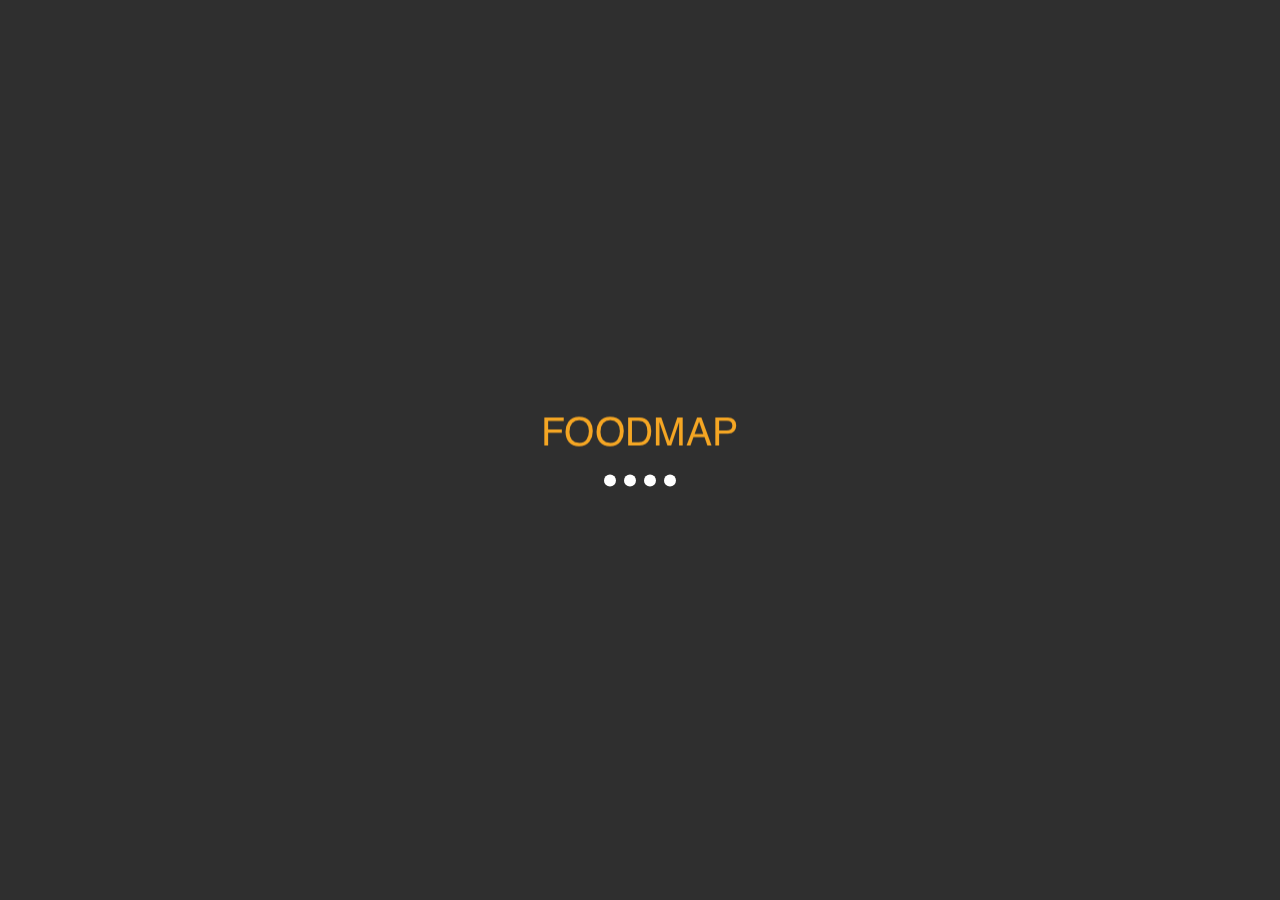
==== index.html @ c17bc489 "Add effect splash" ====
<!-- Preloader Start -->
<!DOCTYPE html>
<html lang="en">

<head>
  <meta charset="UTF-8">
  <meta name="viewport" content="width=device-width, initial-scale=1.0">
  <meta http-equiv="X-UA-Compatible" content="ie=edge">
  <title>Document</title>
  <link rel="stylesheet" href="css/effect-ball.css">
  <link rel="stylesheet" href="css/main.css">
</head>

<body>
  <div class="loader-wrap">
    <div class="loader">
      <div class="loader-logo">
        <figure class="content-img">
          <img src="assets/logo-foodmap.png" alt="">
        </figure>
      </div>
      <!-- Animación personalizada -->
      <div class="loader-inner pulse-ball">
        <div></div>
        <div></div>
        <div></div>
        <div></div>
      </div>
      <!-- Final de animación personalizada-->
    </div>
  </div>
  <!-- Muestra el contenido -->
  <main style="text-align:center; padding:40px;">
    <section>
      Contenido de Foodmap
    </section>
  </main>

  <script src="https://code.jquery.com/jquery-3.2.1.min.js"></script>
  <script src="js/app.js"></script>
</body>

</html>
<!-- You can place all the content of your site here-->
---- css/effect-ball.css ----
.no-js .loader-wrap {
  display: none;
}

.js .loader-wrap {
  display: block;
}

/* Después de la detección JS */
.loader-wrap {
  background-color: #2f2f2f;
  width: 100%;
  min-width: 100%;
  height: 100%;
  min-height: 100%;
  position: fixed;
  z-index: 9999;
}

.loader-wrap .loader {
  transform: translate(-50%, -50%);
  top: 50%;
  left: 50%;
  position: absolute;
}

.loader-wrap .loader-logo {
  /*Esto posicionará el logo para la animación */
  margin-bottom: 20px;
  animation-name: logo-animate;
  animation-duration: 0.8s;
  color: #fff;
  text-align: center;
}

.loader-wrap .loader-inner {
  margin: 0 auto;
  width: 76px;
}

.pulse-ball>div:nth-child(0) {
  -webkit-animation: scale 0.80s -0.48s infinite cubic-bezier(.2, .68, .18, 1.08);
  animation: scale 0.80s -0.48s infinite cubic-bezier(.2, .68, .18, 1.08);
}

.pulse-ball>div:nth-child(1) {
  -webkit-animation: scale 0.80s -0.36s infinite cubic-bezier(.2, .68, .18, 1.08);
  animation: scale 0.80s -0.36s infinite cubic-bezier(.2, .68, .18, 1.08);
}

.pulse-ball>div:nth-child(2) {
  -webkit-animation: scale 0.80s -0.24s infinite cubic-bezier(.2, .68, .18, 1.08);
  animation: scale 0.80s -0.24s infinite cubic-bezier(.2, .68, .18, 1.08);
}

.pulse-ball>div:nth-child(3) {
  -webkit-animation: scale 0.80s -0.12s infinite cubic-bezier(.2, .68, .18, 1.08);
  animation: scale 0.80s -0.12s infinite cubic-bezier(.2, .68, .18, 1.08);
}

.pulse-ball>div:nth-child(4) {
  -webkit-animation: scale 0.80s 0s infinite cubic-bezier(.2, .68, .18, 1.08);
  animation: scale 0.80s 0s infinite cubic-bezier(.2, .68, .18, 1.08);
}

.pulse-ball>div {
  background-color: #fff;
  width: 12px;
  height: 12px;
  border-radius: 100%;
  margin: 2px;
  -webkit-animation-fill-mode: both;
  animation-fill-mode: both;
  display: inline-block;
}

@-webkit-keyframes logo-animate {
  0% {
    transform: translate(0px, -50px);
    opacity: 0;
  }
  100% {
    transform: translate(0px, 0px);
  }
}

@keyframes logo-animate {
  0% {
    transform: translate(0px, -50px);
    opacity: 0;
  }
  100% {
    transform: translate(0px, 0px);
  }
}

@-webkit-keyframes scale {
  0% {
    -webkit-transform: scale(1);
    transform: scale(1);
    opacity: 1;
  }
  45% {
    -webkit-transform: scale(0.1);
    transform: scale(0.1);
    opacity: 0.7;
  }
  80% {
    -webkit-transform: scale(1);
    transform: scale(1);
    opacity: 1;
  }
}

@keyframes scale {
  0% {
    -webkit-transform: scale(1);
    transform: scale(1);
    opacity: 1;
  }
  45% {
    -webkit-transform: scale(0.1);
    transform: scale(0.1);
    opacity: 0.7;
  }
  80% {
    -webkit-transform: scale(1);
    transform: scale(1);
    opacity: 1;
  }
}
---- css/main.css ----
* {
  padding: 0;
  margin: 0;
}

/* Mis clases */
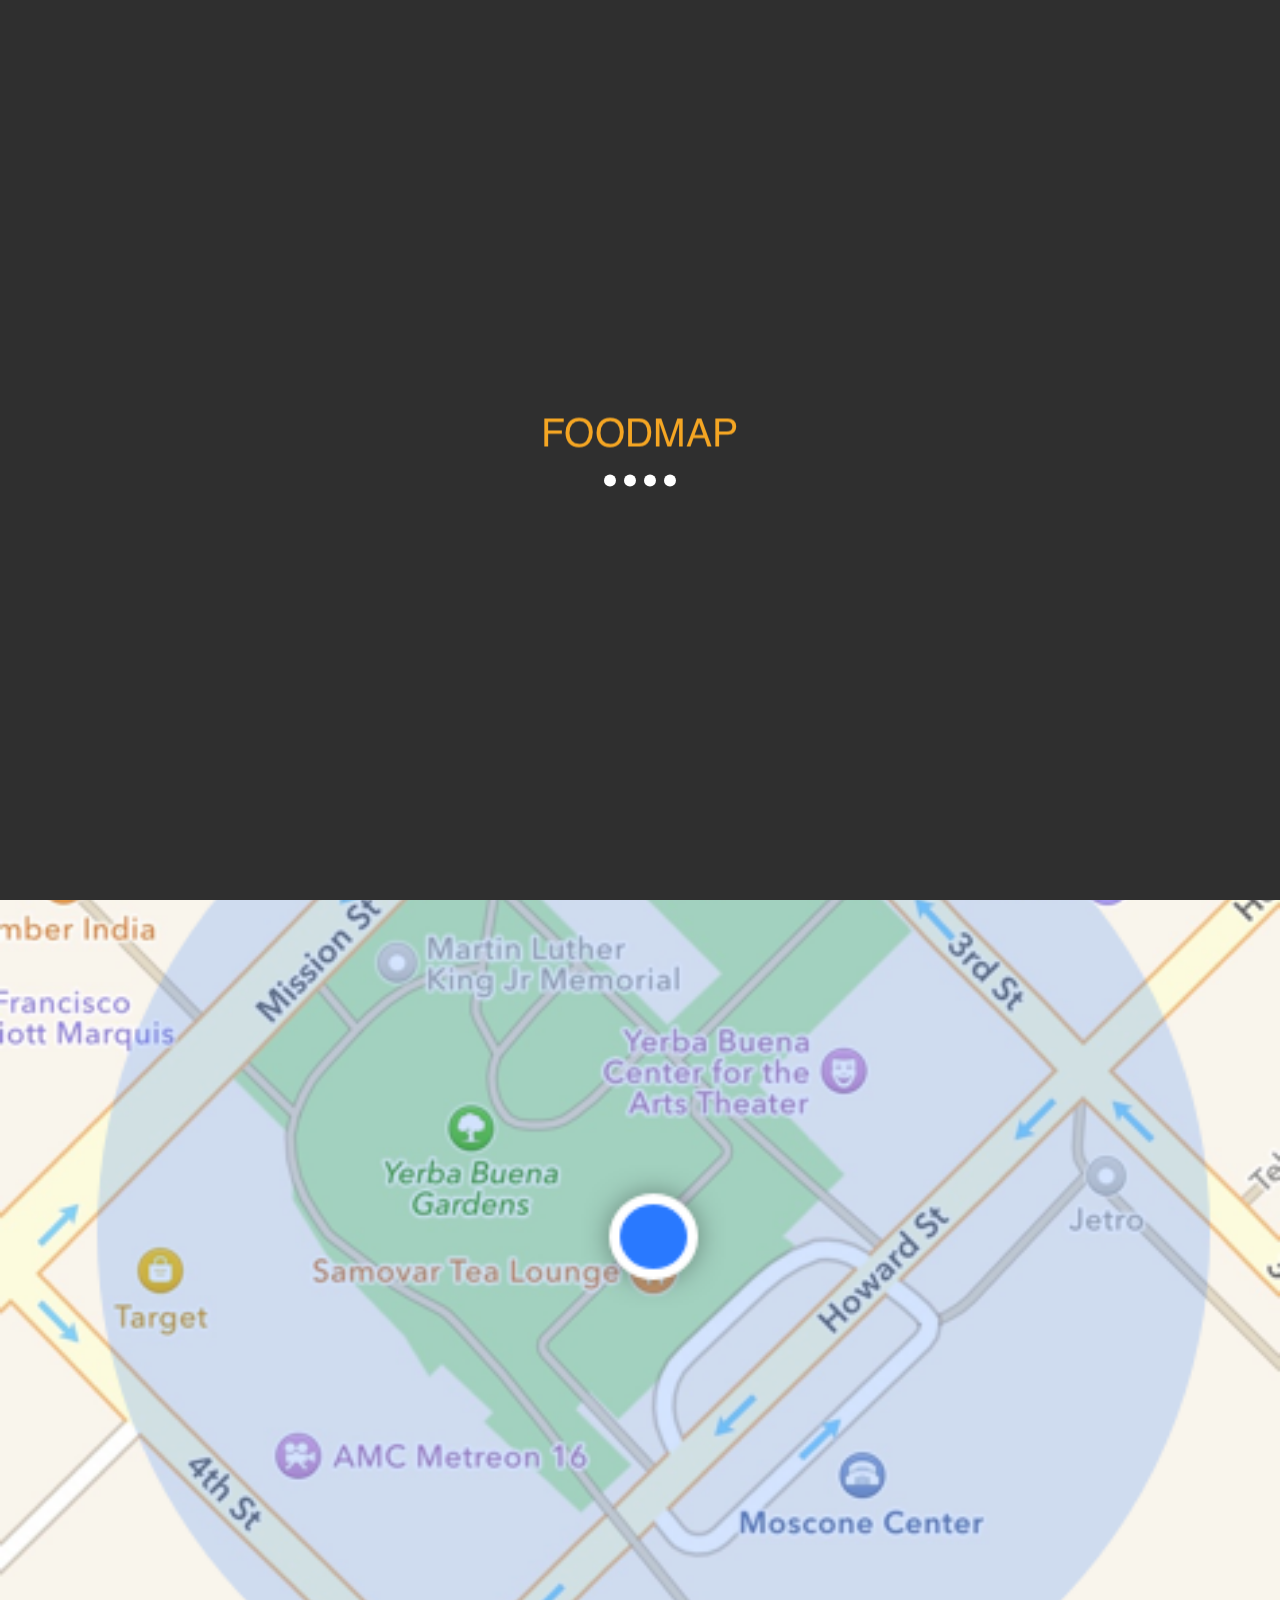
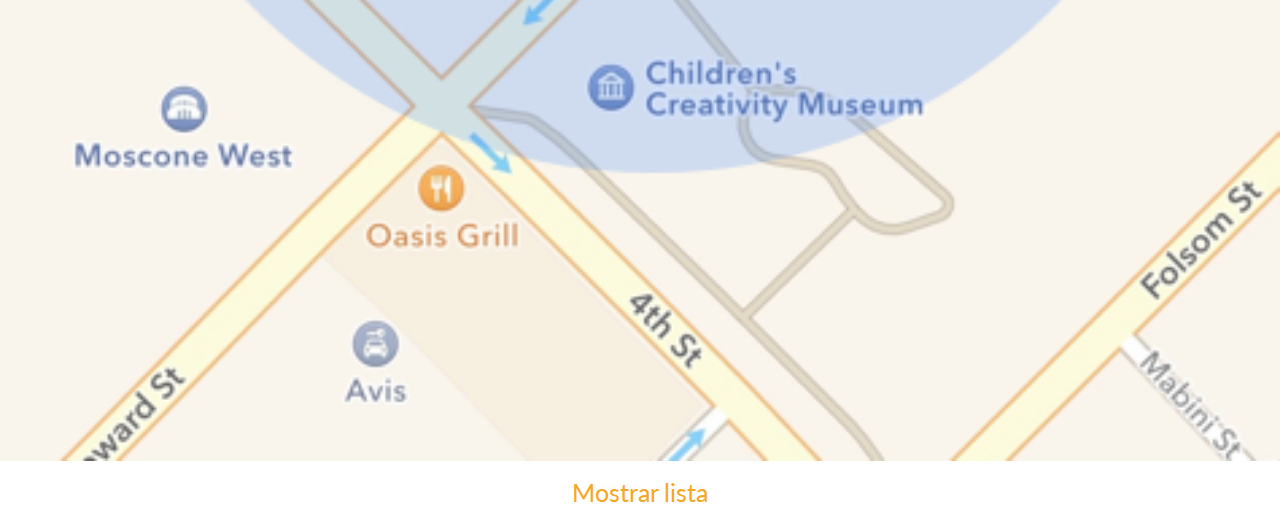
==== commit 4ee5e139: "Show map" ====
--- a/index.html
+++ b/index.html
@@ -7,6 +7,8 @@
   <meta name="viewport" content="width=device-width, initial-scale=1.0">
   <meta http-equiv="X-UA-Compatible" content="ie=edge">
   <title>Document</title>
+  <link rel="stylesheet" href="https://maxcdn.bootstrapcdn.com/font-awesome/4.7.0/css/font-awesome.min.css">
+  <link href="https://fonts.googleapis.com/css?family=Lato" rel="stylesheet">
   <link rel="stylesheet" href="css/effect-ball.css">
   <link rel="stylesheet" href="css/main.css">
 </head>
@@ -16,7 +18,7 @@
     <div class="loader">
       <div class="loader-logo">
         <figure class="content-img">
-          <img src="assets/logo-foodmap.png" alt="">
+          <img src="assets/images/logo-foodmap.png" alt="">
         </figure>
       </div>
       <!-- Animación personalizada -->
@@ -30,12 +32,37 @@
     </div>
   </div>
   <!-- Muestra el contenido -->
-  <main style="text-align:center; padding:40px;">
+  <main>
+    <section class="header">
+      <div class="container">
+        <div class="content-title">
+          <a href="#" class="back">
+            <i class="fa fa-arrow-left" aria-hidden="true"></i>
+          </a>
+          <div class="brand">
+            <h1 class="title">Foodmap</h1>
+          </div>
+        </div>
+        <div class="content-search">
+          <div class="content-input">
+            <form action="">
+              <i class="fa fa-search" aria-hidden="true"></i>
+              <input type="text" placeholder="Por ejem: Pollería, cevichería, chifa, etc">
+            </form>
+          </div>
+        </div>
+      </div>
+    </section>
     <section>
-      Contenido de Foodmap
+      <img src="assets/images/map.png" alt="" class="map">
+      <div class="content-text">
+        <div class="show">
+          <a href="">Mostrar lista</a>
+        </div>
+      </div>
     </section>
   </main>
-
+  <script src="js/data.js"></script>
   <script src="https://code.jquery.com/jquery-3.2.1.min.js"></script>
   <script src="js/app.js"></script>
 </body>
--- a/css/main.css
+++ b/css/main.css
@@ -1,6 +1,96 @@
 * {
   padding: 0;
   margin: 0;
+  box-sizing: border-box;
 }
 
+a {
+  text-decoration: none;
+}
+
+*:before,
+*:after {
+  -webkit-box-sizing: border-box;
+  -moz-box-sizing: border-box;
+  box-sizing: border-box;
+}
+
+body {
+  font-family: 'Lato', sans-serif;
+}
+
+
 /* Mis clases */
+
+.content-search input {
+  border: none;
+  outline: none;
+  margin-left: 5px;
+  width: 90%;
+}
+
+.content-input {
+  padding: 8px;
+  border-radius: 5px;
+  background-color: #fff;
+}
+
+.header {
+  background-color: #F5A623;
+}
+
+.brand {
+  width: 90%;
+  display: inline-block;
+}
+
+.title {
+  text-align: center;
+  padding: 12px;
+  color: #fff;
+  font-size: 24px;
+}
+
+.map {
+  width: 100%;
+}
+
+.container {
+  padding: 10px;
+}
+
+.container:before,
+.container:after {
+  content: " ";
+  display: table;
+}
+
+.content-title {
+  padding: 12px 0;
+}
+
+.back {
+  color: #fff;
+  font-size: 20px;
+  margin-left: 14px;
+}
+
+.button {
+  
+  padding: 6px;
+  
+  border-radius: 5px;
+}
+
+.content-text {
+  text-align: center;
+}
+
+.content-text a{
+  color: #F5A623;
+  font-size: 25px;
+}
+
+.show {
+  margin-top: 13px;
+}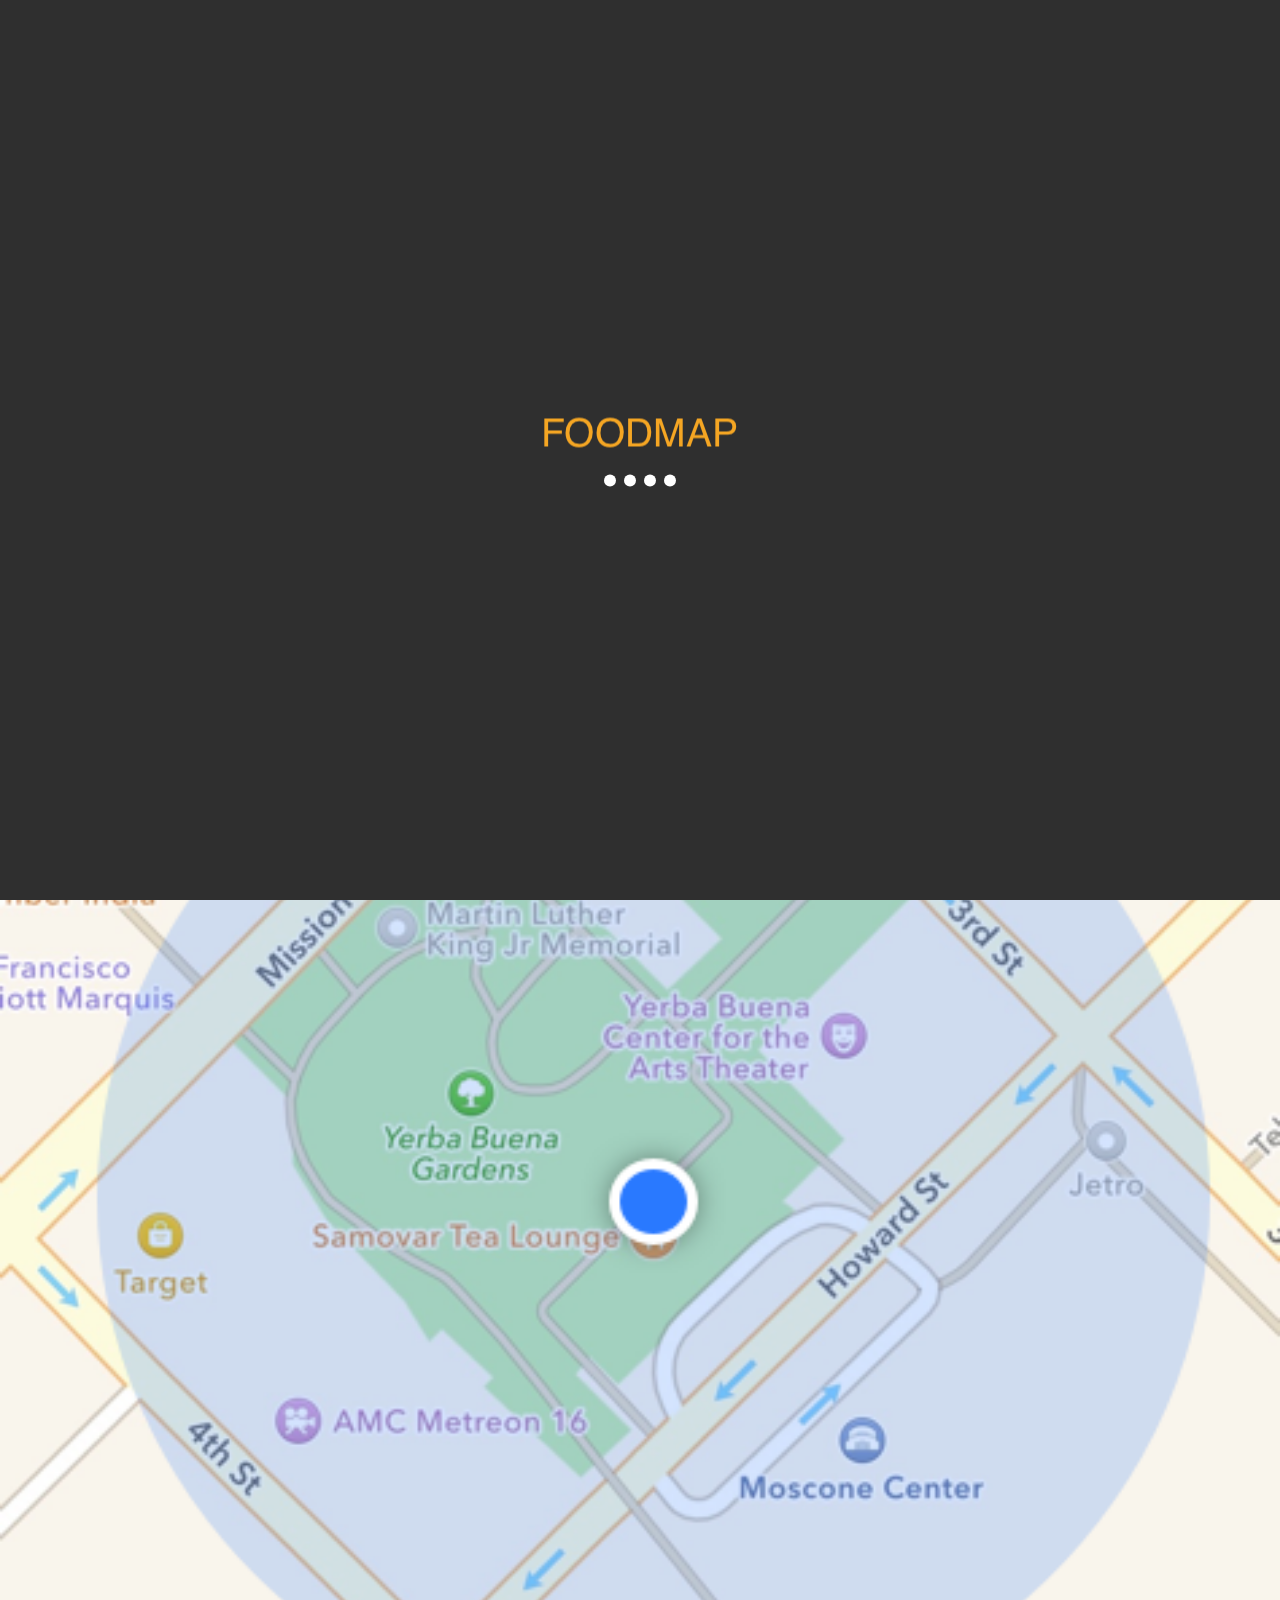
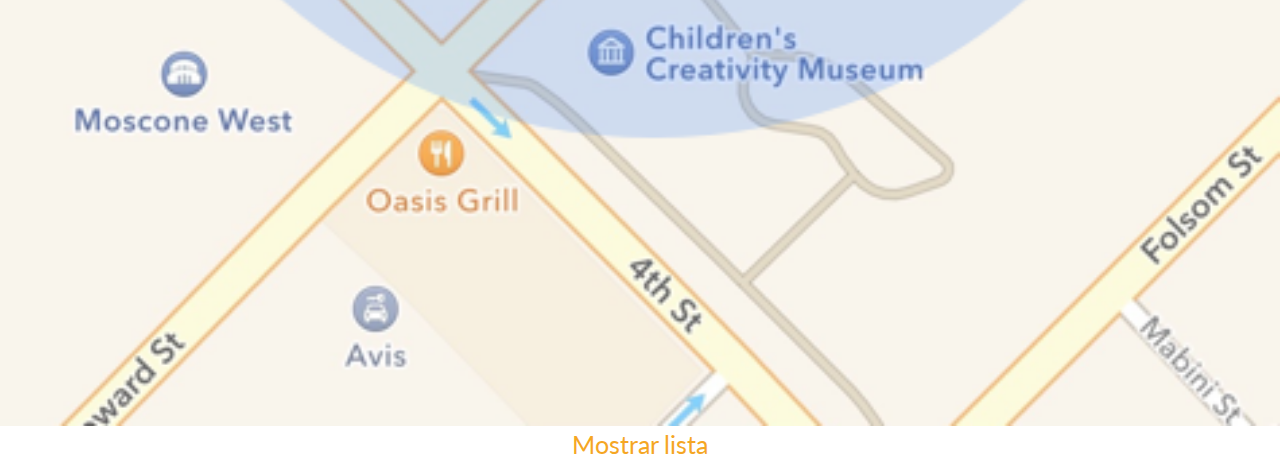
==== commit 1d1ad08b: "Add styles in card" ====
--- a/index.html
+++ b/index.html
@@ -36,19 +36,8 @@
     <section class="header">
       <div class="container">
         <div class="content-title">
-          <a href="#" class="back">
-            <i class="fa fa-arrow-left" aria-hidden="true"></i>
-          </a>
           <div class="brand">
             <h1 class="title">Foodmap</h1>
-          </div>
-        </div>
-        <div class="content-search">
-          <div class="content-input">
-            <form action="">
-              <i class="fa fa-search" aria-hidden="true"></i>
-              <input type="text" placeholder="Por ejem: Pollería, cevichería, chifa, etc">
-            </form>
           </div>
         </div>
       </div>
@@ -56,12 +45,13 @@
     <section>
       <img src="assets/images/map.png" alt="" class="map">
       <div class="content-text">
-        <div class="show">
-          <a href="">Mostrar lista</a>
+        <div>
+          <a href="views/list-map.html">Mostrar lista</a>
         </div>
       </div>
     </section>
   </main>
+
   <script src="js/data.js"></script>
   <script src="https://code.jquery.com/jquery-3.2.1.min.js"></script>
   <script src="js/app.js"></script>
--- a/css/main.css
+++ b/css/main.css
@@ -76,9 +76,7 @@
 }
 
 .button {
-  
   padding: 6px;
-  
   border-radius: 5px;
 }
 
@@ -86,11 +84,40 @@
   text-align: center;
 }
 
-.content-text a{
+.content-text a {
   color: #F5A623;
   font-size: 25px;
 }
 
 .show {
   margin-top: 13px;
+}
+
+.card-restaurant {
+  border: 1px solid #bcbcbc;
+  padding: 10px;
+  margin-top: 15px;
+  cursor: pointer;
+  box-shadow: 2px 2px 8px grey;
+}
+
+.data {
+  width: 60%;
+}
+
+.photo-restaurant {
+  width: 39%;
+  background-image: url(../assets/images/rest-charapito.jpg);
+  height: 140px;
+  background-position: bottom;
+}
+
+.photo-restaurant img {
+  width: 80px;
+}
+
+.center {
+  display: flex;
+  justify-content: center;
+  align-items: center;
 }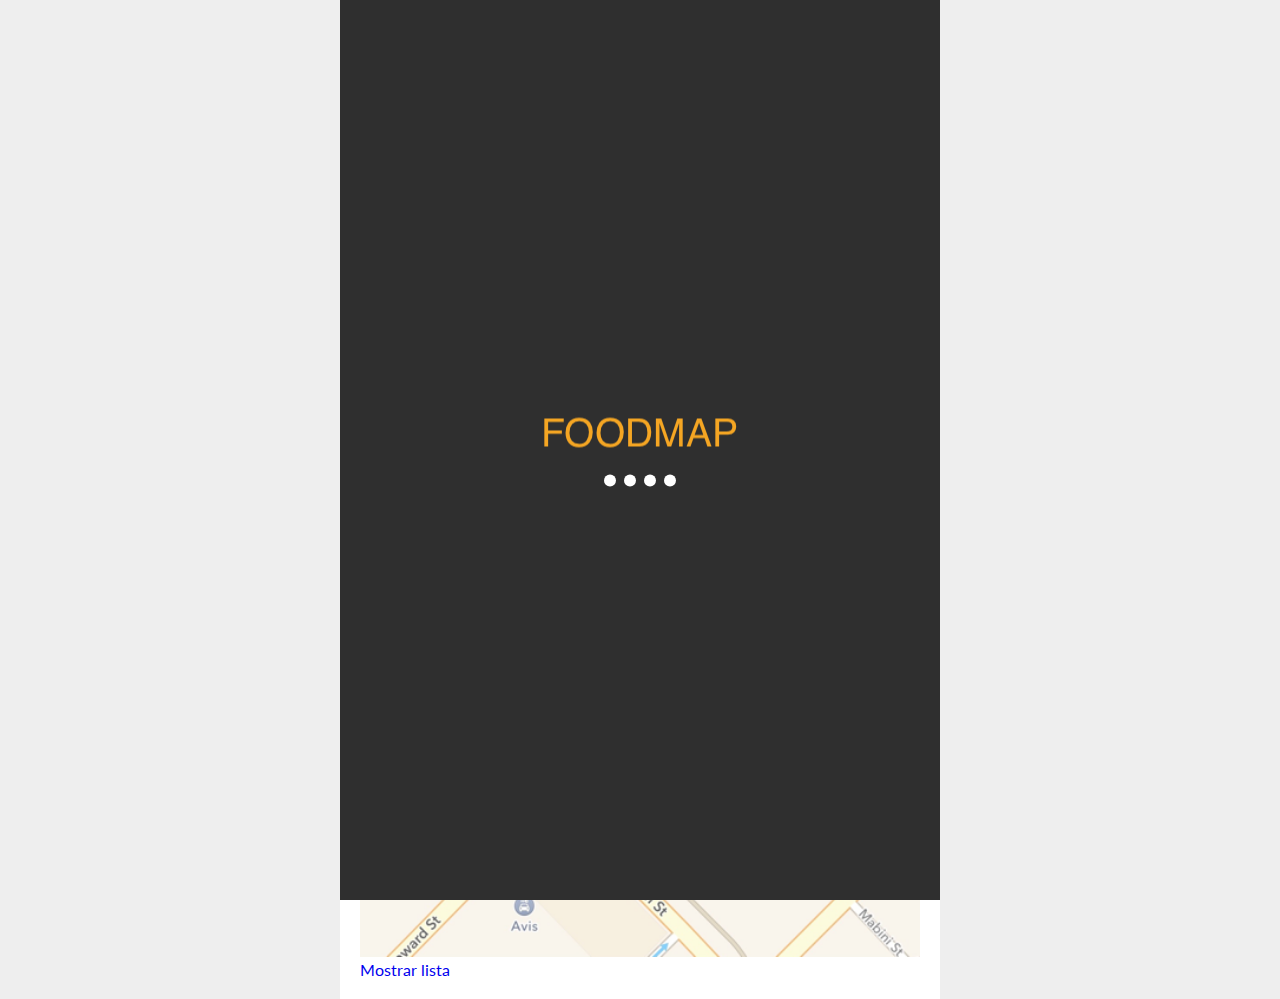
==== commit a5e968ae: "Add with for container" ====
--- a/index.html
+++ b/index.html
@@ -15,20 +15,22 @@
 
 <body>
   <div class="loader-wrap">
-    <div class="loader">
-      <div class="loader-logo">
-        <figure class="content-img">
-          <img src="assets/images/logo-foodmap.png" alt="">
-        </figure>
+    <div class="container loader-brand">
+      <div class="loader">
+        <div class="loader-logo">
+          <figure class="content-img">
+            <img src="assets/images/logo-foodmap.png" alt="">
+          </figure>
+        </div>
+        <!-- Animación personalizada -->
+        <div class="loader-inner pulse-ball">
+          <div></div>
+          <div></div>
+          <div></div>
+          <div></div>
+        </div>
+        <!-- Final de animación personalizada-->
       </div>
-      <!-- Animación personalizada -->
-      <div class="loader-inner pulse-ball">
-        <div></div>
-        <div></div>
-        <div></div>
-        <div></div>
-      </div>
-      <!-- Final de animación personalizada-->
     </div>
   </div>
   <!-- Muestra el contenido -->
@@ -36,17 +38,17 @@
     <section class="header">
       <div class="container">
         <div class="content-title">
-          <div class="brand">
-            <h1 class="title">Foodmap</h1>
-          </div>
+          <h1 class="title">Foodmap</h1>
         </div>
       </div>
     </section>
     <section>
-      <img src="assets/images/map.png" alt="" class="map">
-      <div class="content-text">
-        <div>
-          <a href="views/list-map.html">Mostrar lista</a>
+      <div class="container">
+        <img src="assets/images/map.png" alt="" class="map">
+        <div class="content-text">
+          <div>
+            <a href="views/list-map.html">Mostrar lista</a>
+          </div>
         </div>
       </div>
     </section>
--- a/css/effect-ball.css
+++ b/css/effect-ball.css
@@ -8,7 +8,7 @@
 
 /* Después de la detección JS */
 .loader-wrap {
-  background-color: #2f2f2f;
+  /*background-color: #2f2f2f;*/
   width: 100%;
   min-width: 100%;
   height: 100%;
--- a/css/main.css
+++ b/css/main.css
@@ -6,6 +6,22 @@
 
 a {
   text-decoration: none;
+}
+
+body {
+  background: #eee;
+}
+
+.link {
+  color: #000;
+}
+
+.link:visited {
+  color: #64410e;
+}
+
+.link:hover {
+  color: #53524f;
 }
 
 *:before,
@@ -35,7 +51,7 @@
   background-color: #fff;
 }
 
-.header {
+.header .container{
   background-color: #F5A623;
 }
 
@@ -56,7 +72,16 @@
 }
 
 .container {
-  padding: 10px;
+  height: 100%;
+  max-width: 600px;
+  min-width: 450px;
+  margin: auto;
+  background-color: #fff;
+  padding: 20px;
+}
+
+.loader-brand {
+  background-color: #2f2f2f;
 }
 
 .container:before,
@@ -65,10 +90,6 @@
   display: table;
 }
 
-.content-title {
-  padding: 12px 0;
-}
-
 .back {
   color: #fff;
   font-size: 20px;
@@ -80,29 +101,12 @@
   border-radius: 5px;
 }
 
-.content-text {
-  text-align: center;
-}
-
-.content-text a {
-  color: #F5A623;
-  font-size: 25px;
-}
-
-.show {
-  margin-top: 13px;
-}
-
 .card-restaurant {
   border: 1px solid #bcbcbc;
-  padding: 10px;
+  padding: 15px;
   margin-top: 15px;
   cursor: pointer;
   box-shadow: 2px 2px 8px grey;
-}
-
-.data {
-  width: 60%;
 }
 
 .photo-restaurant {
@@ -118,6 +122,107 @@
 
 .center {
   display: flex;
-  justify-content: center;
   align-items: center;
+  justify-content: space-between;
+}
+
+#entry,
+#main-course {
+  display: flex;
+  flex-direction: row;
+  justify-content: space-between;
+  flex-wrap: wrap;
+}
+
+.image {
+  box-shadow: 0 2px 2px 0 rgba(0, 0, 0, .1);
+  overflow: hidden;
+  position: relative;
+  width: 49%;
+  cursor: pointer;
+  margin-top: 10px;
+}
+
+figure img {
+  border-radius: 5px;
+  height: 100%;
+  transition: all .23s ease;
+  width: 100%;
+}
+
+.image figcaption {
+  color: #fff;
+  height: 100%;
+  left: 0;
+  line-height: 170px;
+  position: absolute;
+  text-align: center;
+  top: 0;
+  transition: all .23s ease;
+  width: 100%;
+  background-color: rgba(0, 0, 0, 0.315);
+}
+
+.image figcaption {
+  opacity: 0;
+  visibility: hidden;
+}
+
+.image:hover>figcaption {
+  opacity: 5;
+  visibility: visible;
+  font-weight: 700;
+}
+
+.modal {
+  position: fixed;
+  background-color: rgba(0, 0, 0, 0.7);
+  top: 0;
+  right: 0;
+  bottom: 0;
+  left: 0;
+  z-index: 1000;
+}
+
+.modal img {
+  width: 90%;
+  display: block;
+  margin: auto;
+}
+
+.content-modal {
+  border: 1px solid #fff;
+  width: 300px;
+  height: 400px;
+  margin: auto;
+  background-color: #fff;
+  border-radius: 5px;
+  padding: 15px;
+}
+
+.flex {
+  display: flex;
+}
+
+.text-center {
+  text-align: center;
+}
+
+.subtitle {
+  margin: 15px;
+  color: #F5A623;
+}
+
+.btn {
+  background-color: #F5A623;
+  padding: 9px;
+  box-shadow: 2px 2px 8px grey;
+  color: #fff;
+  margin-top: 20px;
+  cursor: pointer;
+  display: block;
+}
+
+.y-center {
+  justify-content: center
 }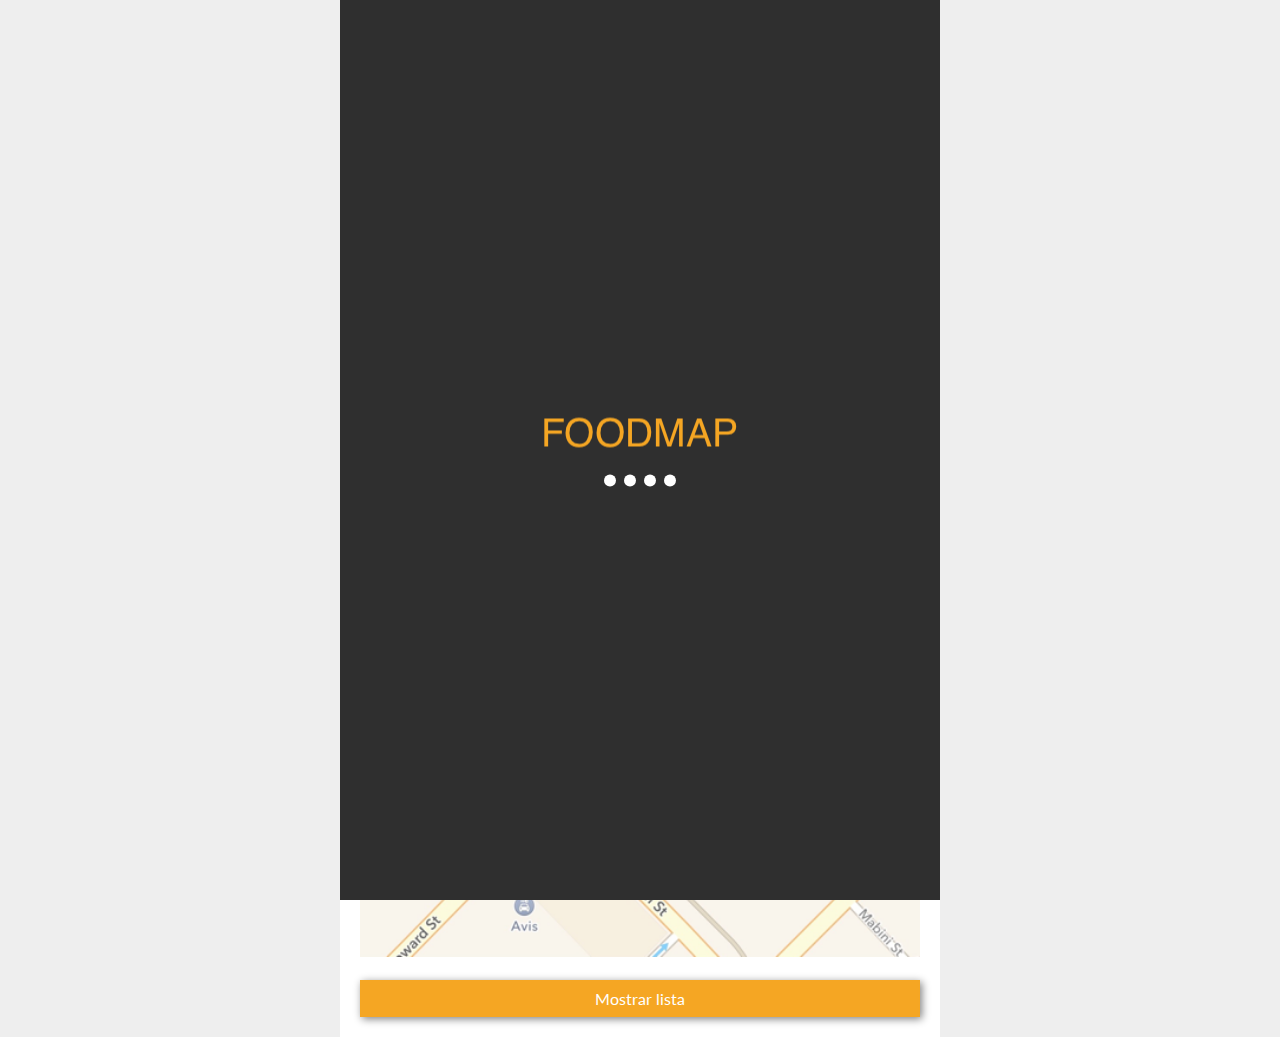
==== commit b14e7295: "Add icon close" ====
--- a/index.html
+++ b/index.html
@@ -47,7 +47,8 @@
         <img src="assets/images/map.png" alt="" class="map">
         <div class="content-text">
           <div>
-            <a href="views/list-map.html">Mostrar lista</a>
+            
+            <a class="btn text-center" href="views/list-map.html">Mostrar lista</a>
           </div>
         </div>
       </div>
--- a/css/main.css
+++ b/css/main.css
@@ -94,11 +94,6 @@
   color: #fff;
   font-size: 20px;
   margin-left: 14px;
-}
-
-.button {
-  padding: 6px;
-  border-radius: 5px;
 }
 
 .card-restaurant {
@@ -225,4 +220,41 @@
 
 .y-center {
   justify-content: center
+}
+
+.box-select {
+  margin:20px auto 40px auto;	
+  border:1px solid #d9d9d9;
+  height:30px;
+  overflow: hidden;  
+  width: 270px;
+  position:relative;
+}
+
+.select-type {
+  background: transparent;
+  border: none;
+  font-size: 14px;
+  height: 30px;
+  padding: 5px;
+  width: 270px;
+}
+.select-type:focus{ outline: none;}
+
+.box-select::after{
+ content:"\025be";
+ display:table-cell;
+ padding-top:3px;
+ text-align:center;
+ width:30px;
+ height:30px;
+ background-color:#d9d9d9;
+ position:absolute;
+ top:0;
+ right:0px;	
+ pointer-events: none;
+}
+
+.close {
+  cursor: pointer;
 }